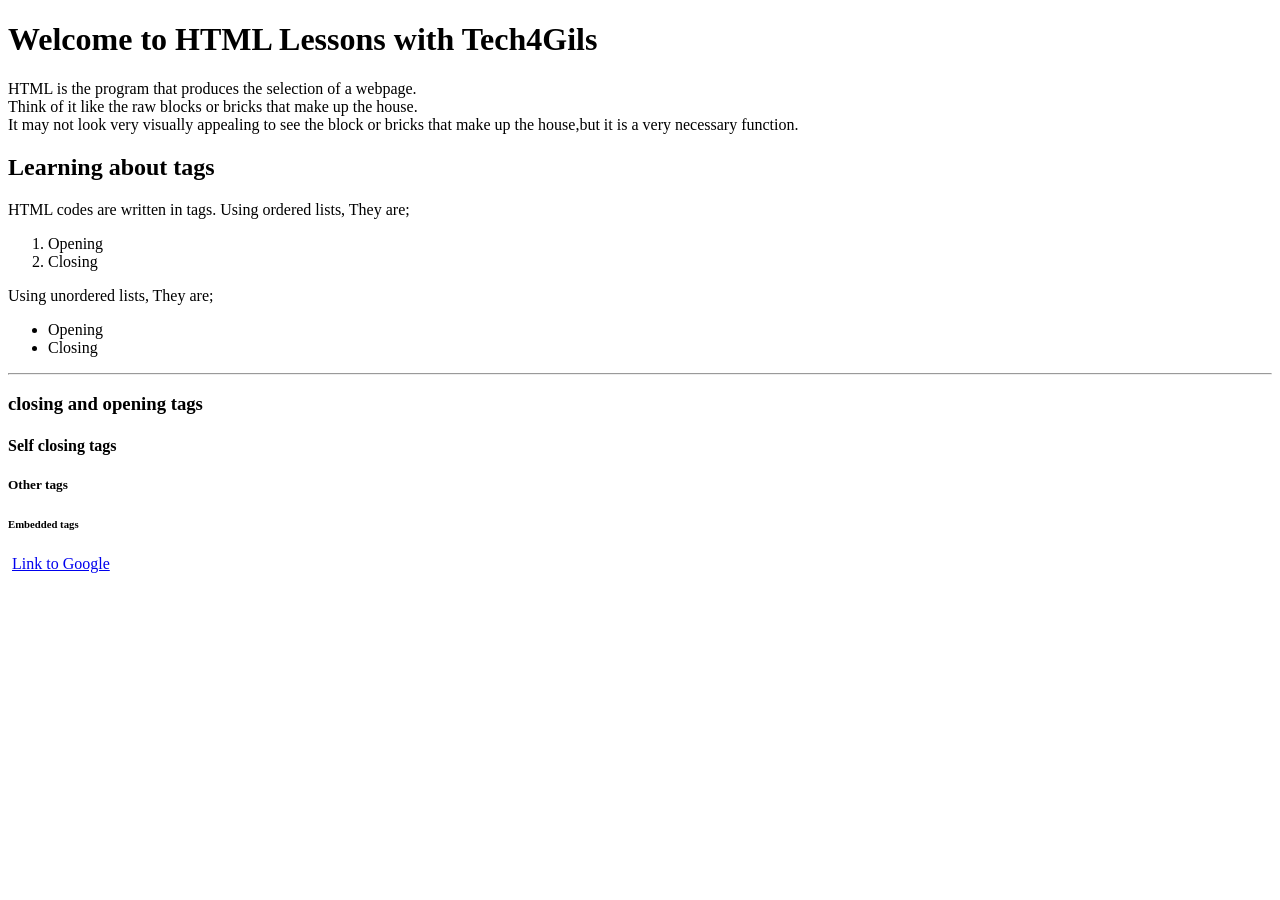
==== index.html @ 11d7a5d4 "adding index.html" ====
<!DOCTYPE html>
<html lang="en">
<head>
    <meta charset="UTF-8">
    <meta name="viewport" content="width=device-width, initial-scale=1.0">
    <title>HTML Practice</title>
</head>
<body> 
<h1>Welcome to HTML Lessons with Tech4Gils</h1>
<p>HTML is the program that produces the selection of a webpage. <br>
    Think of it like the raw blocks or bricks that make up the house. <br>
    It may not look very visually appealing to see the block or bricks that make up the house,but 
    it is a very necessary function.
</p>
<h2>Learning about tags</h2> 
<p>HTML codes are written in tags. Using ordered lists, They are;</p> 
<ol>
    <li>Opening</li>
    <li>Closing</li>
</ol>
<p>Using unordered lists, They are;</p>
<ul>
    <li>Opening</li>
    <li>Closing</li>
</ul>
<hr>
<h3>closing and opening tags</h3>
<h4>Self closing tags</h4>
<h5>Other tags</h5>
 <h6>Embedded tags</h6> 
<!-- This is a comment -->
<img src="https://tse2.mm.bing.net/th/id/OIP.Q7nrhnMWEdkvrWRYjsnF8AHaLH?rs=1&pid=ImgDetMain&o=7&rm=3" alt="">
<a href="https://en.wikipedia.org/wiki/Google" target="_blank" rel="noopener noreferrer">Link to Google</a>
  <img src="https://tse2.mm.bing.net/th/id/OIP.Q7nrhnMWEdkvrWRYjsnF8AHaLH?rs=1&pid=ImgDetMain&o=7&rm=3" alt="">    
</body>
</html>
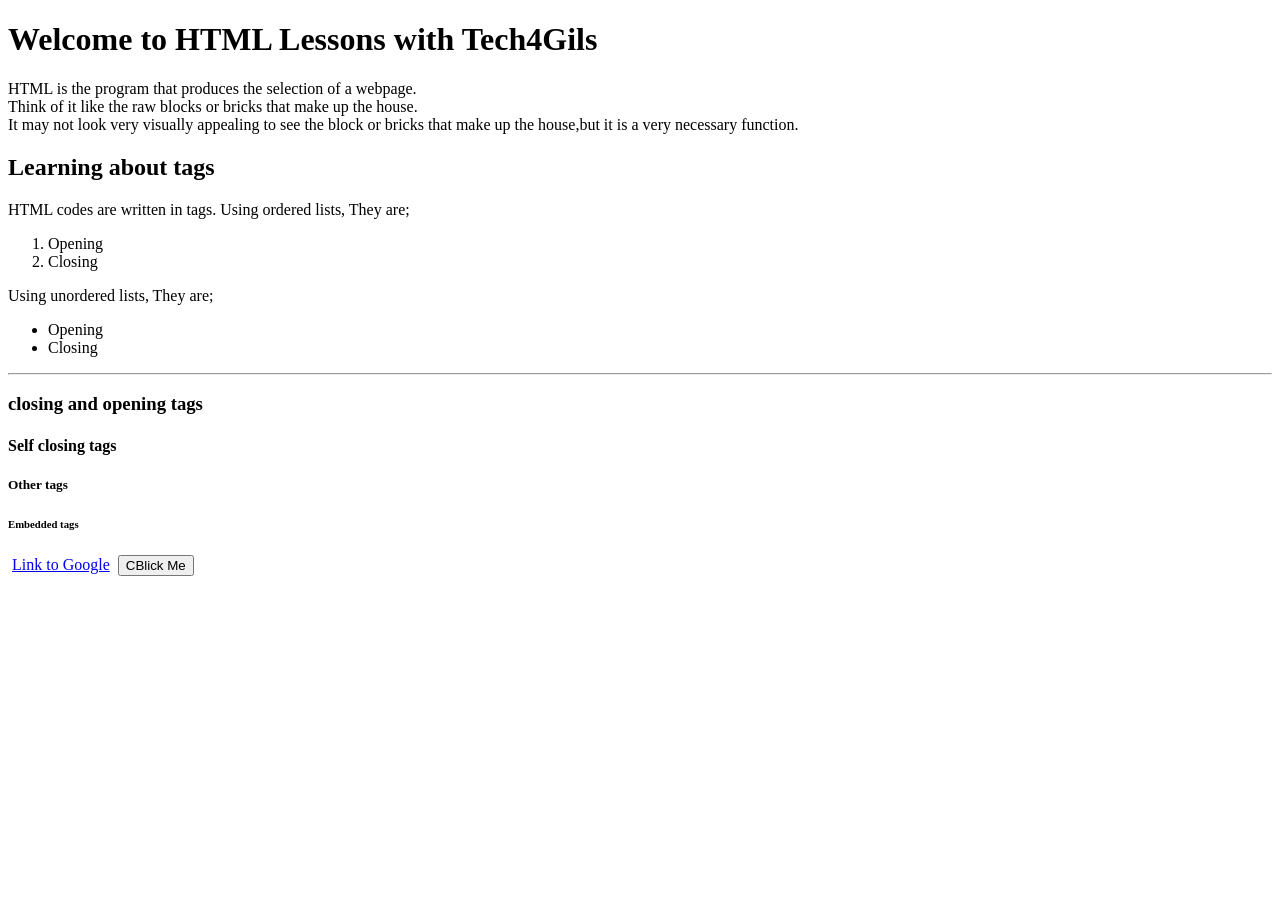
==== commit 1fdfdc87: "adding index.html" ====
--- a/index.html
+++ b/index.html
@@ -31,6 +31,7 @@
 <!-- This is a comment -->
 <img src="https://tse2.mm.bing.net/th/id/OIP.Q7nrhnMWEdkvrWRYjsnF8AHaLH?rs=1&pid=ImgDetMain&o=7&rm=3" alt="">
 <a href="https://en.wikipedia.org/wiki/Google" target="_blank" rel="noopener noreferrer">Link to Google</a>
-  <img src="https://tse2.mm.bing.net/th/id/OIP.Q7nrhnMWEdkvrWRYjsnF8AHaLH?rs=1&pid=ImgDetMain&o=7&rm=3" alt="">    
+  <img src="https://tse2.mm.bing.net/th/id/OIP.Q7nrhnMWEdkvrWRYjsnF8AHaLH?rs=1&pid=ImgDetMain&o=7&rm=3" alt=""> 
+   <button>CBlick Me</button>   
 </body>
 </html>
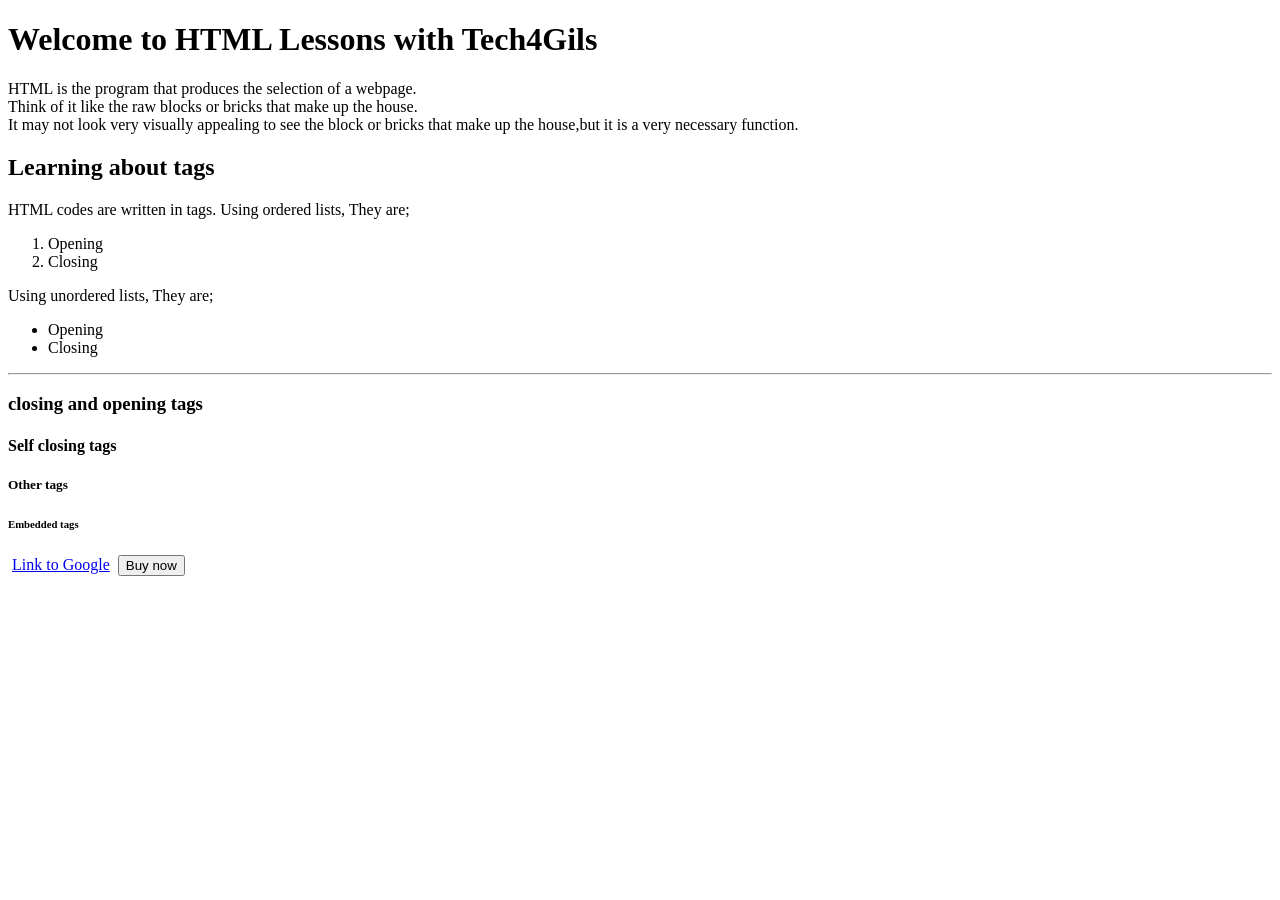
==== commit cfcde3be: "add some font styles" ====
--- a/index.html
+++ b/index.html
@@ -32,6 +32,7 @@
 <img src="https://tse2.mm.bing.net/th/id/OIP.Q7nrhnMWEdkvrWRYjsnF8AHaLH?rs=1&pid=ImgDetMain&o=7&rm=3" alt="">
 <a href="https://en.wikipedia.org/wiki/Google" target="_blank" rel="noopener noreferrer">Link to Google</a>
   <img src="https://tse2.mm.bing.net/th/id/OIP.Q7nrhnMWEdkvrWRYjsnF8AHaLH?rs=1&pid=ImgDetMain&o=7&rm=3" alt=""> 
-   <button>CBlick Me</button>   
+   <button>Buy now</button>   
+   
 </body>
 </html>
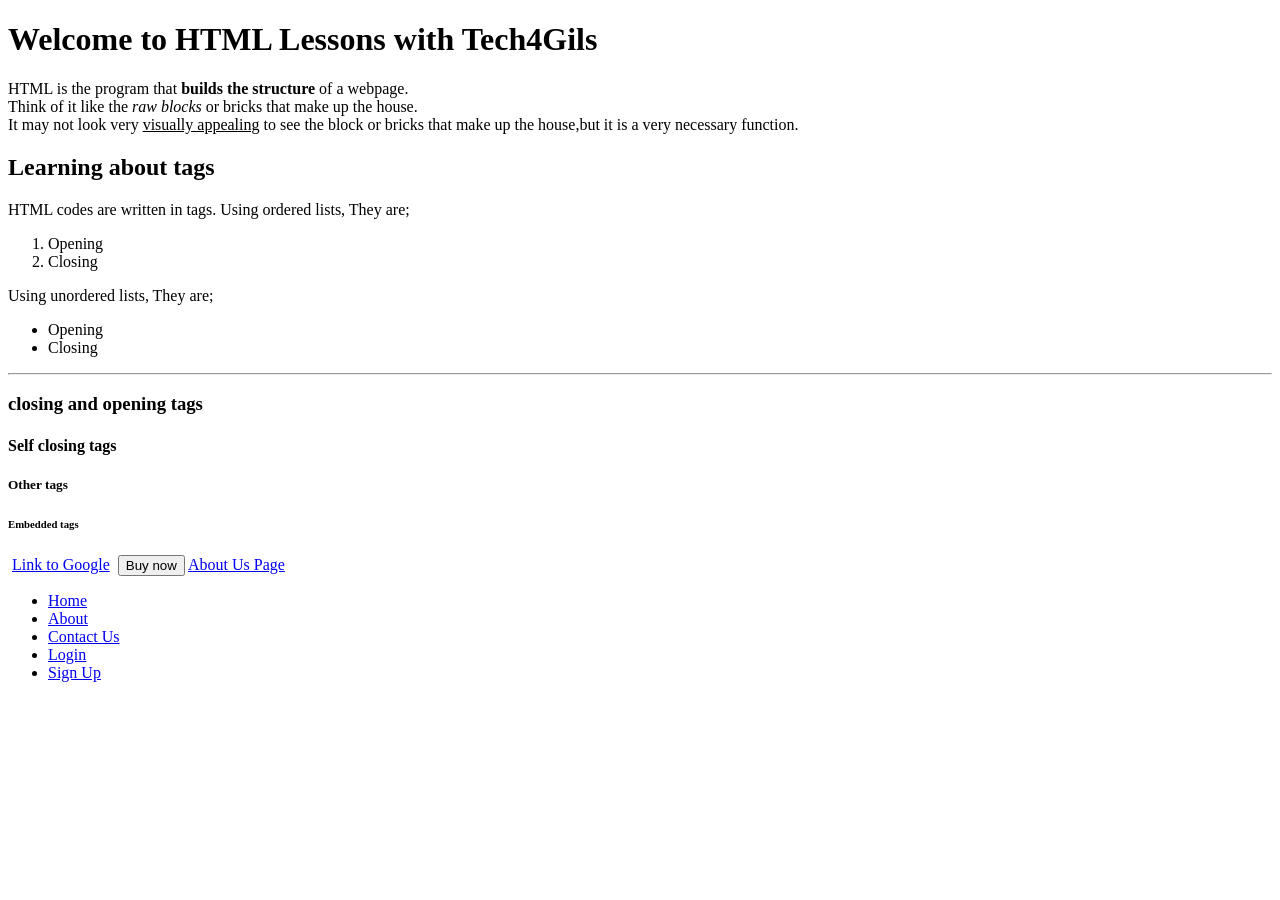
==== commit eef8fa1f: "added the navigation links to my home page" ====
--- a/index.html
+++ b/index.html
@@ -7,9 +7,9 @@
 </head>
 <body> 
 <h1>Welcome to HTML Lessons with Tech4Gils</h1>
-<p>HTML is the program that produces the selection of a webpage. <br>
-    Think of it like the raw blocks or bricks that make up the house. <br>
-    It may not look very visually appealing to see the block or bricks that make up the house,but 
+<p>HTML is the program that <b>builds the structure</b> of a webpage. <br>
+    Think of it like the <i>raw blocks</i> or bricks that make up the house. <br>
+    It may not look very <u>visually appealing</u> to see the block or bricks that make up the house,but 
     it is a very necessary function.
 </p>
 <h2>Learning about tags</h2> 
@@ -33,6 +33,14 @@
 <a href="https://en.wikipedia.org/wiki/Google" target="_blank" rel="noopener noreferrer">Link to Google</a>
   <img src="https://tse2.mm.bing.net/th/id/OIP.Q7nrhnMWEdkvrWRYjsnF8AHaLH?rs=1&pid=ImgDetMain&o=7&rm=3" alt=""> 
    <button>Buy now</button>   
-   
+<a href="pages/about.html" target="_blank" rel="noopener noreferrer">About Us Page</a>
+<ul>
+    <li><a href="index.html" target="_self" rel="noopener noreferrer">Home</a></li>
+    <li><a href="pages/about.html" target="_self" rel="noopener noreferrer">About</a></li>
+    <li><a href="pages/contact.html" target="_self" rel="noopener noreferrer">Contact Us</a></li>
+    <li><a href="pages/login.html" target="_self" rel="noopener noreferrer">Login</a></li>
+    <li><a href="pages/signup.html" target="_self" rel="noopener noreferrer">Sign Up</a></li>
+</ul>
+<img src="lesson1/images/william-hook-9e9PD9blAto-unsplash.jpg" alt="">
 </body>
 </html>
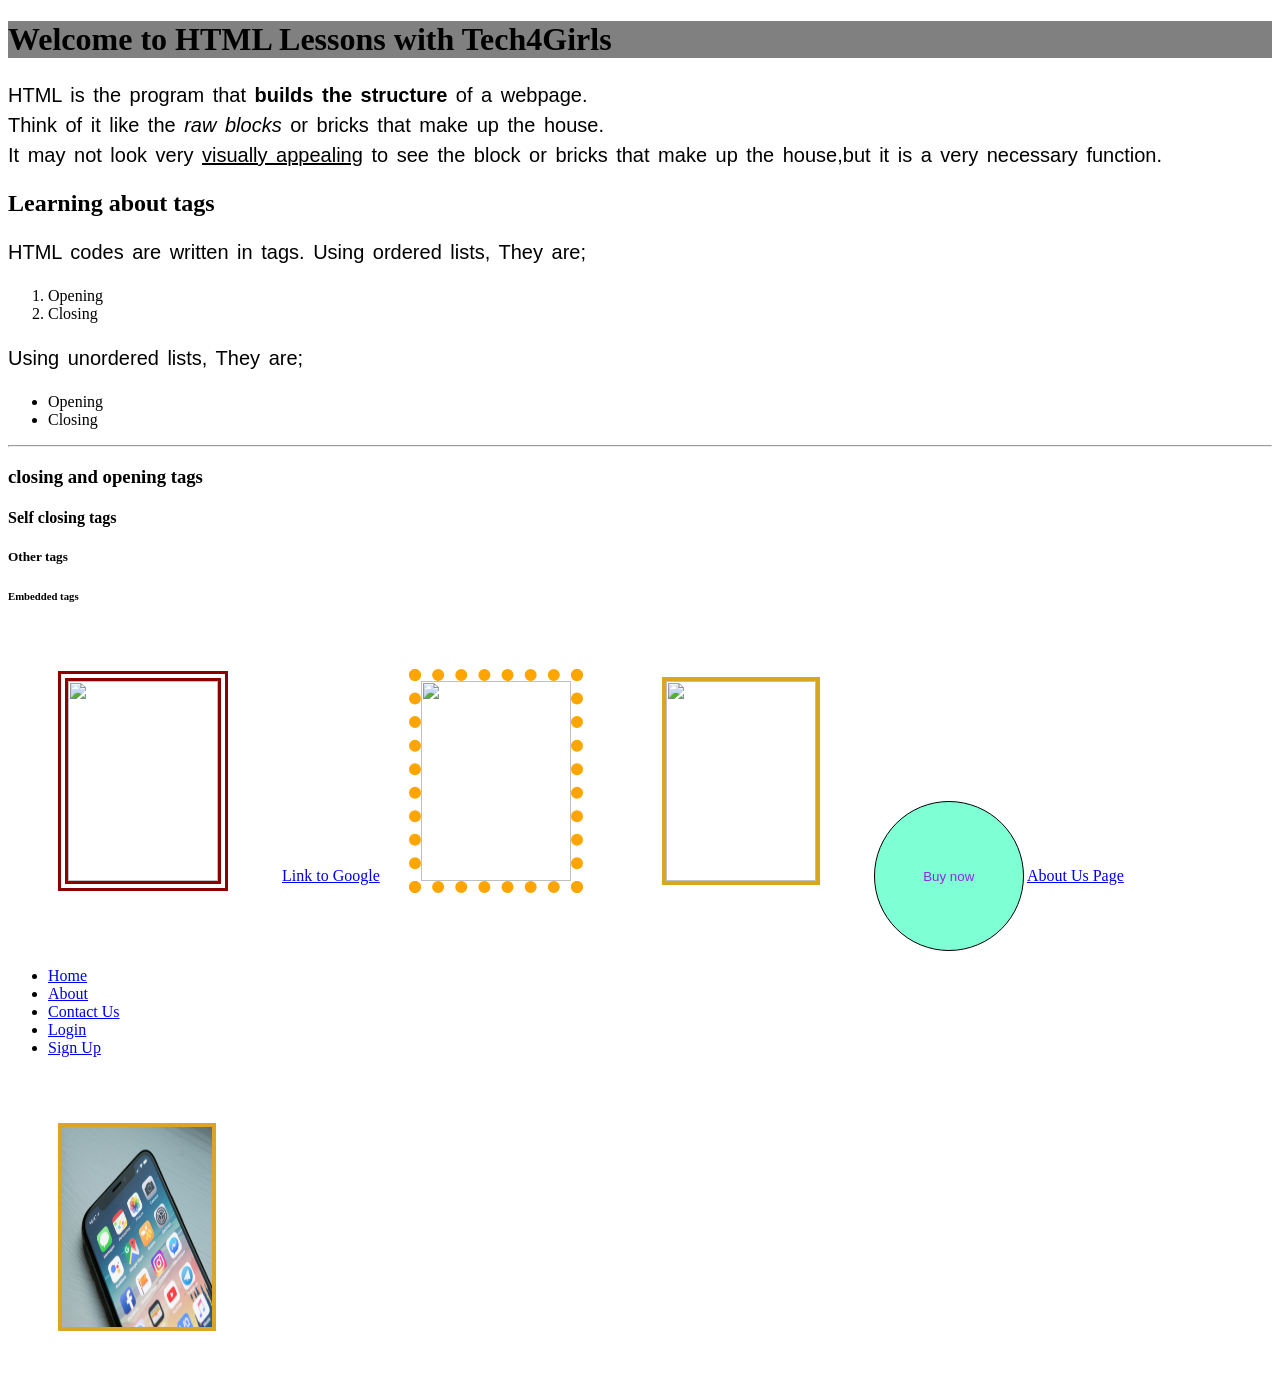
==== commit 271a6715: "added styles" ====
--- a/index.html
+++ b/index.html
@@ -4,9 +4,45 @@
     <meta charset="UTF-8">
     <meta name="viewport" content="width=device-width, initial-scale=1.0">
     <title>HTML Practice</title>
+   <style>
+    img{
+        width: 150px;
+        height: 200px;
+        border: 4px solid goldenrod;
+        margin: 50px;
+    }
+    .img1{
+        border: 10px double darkred;/* the 3 values represent: border-width, border-style and border-color*/
+        margin: 10px 50px;/* the 2 values represent: top and botton left&right*/
+    }
+    .img2{
+        border: 12px dotted orange;
+        margin: 10px 25px 20px; /*! the 3 values represent: top, left and right button*/
+    }
+    p{
+        font-family: 'Franklin Gothic Medium', 'Arial Narrow', Arial, sans-serif;
+        font-size: 20px;
+        font-weight: lighter;
+        word-spacing:3px;
+        line-height: 1.5;
+        text-align:justify;
+        overflow-x: hidden;
+    }
+    button{
+        color:blueviolet;
+        background-color:aquamarine;
+        opacity: 1.0;
+        width: 150px;
+        height: 150px;
+        border: 1px solid black;
+        border-radius: 50%;
+    }
+
+   </style> 
+   
 </head>
-<body> 
-<h1>Welcome to HTML Lessons with Tech4Gils</h1>
+<body>
+<h1 style="background-color: gray;">Welcome to HTML Lessons with Tech4Girls</h1>
 <p>HTML is the program that <b>builds the structure</b> of a webpage. <br>
     Think of it like the <i>raw blocks</i> or bricks that make up the house. <br>
     It may not look very <u>visually appealing</u> to see the block or bricks that make up the house,but 
@@ -29,9 +65,10 @@
 <h5>Other tags</h5>
  <h6>Embedded tags</h6> 
 <!-- This is a comment -->
-<img src="https://tse2.mm.bing.net/th/id/OIP.Q7nrhnMWEdkvrWRYjsnF8AHaLH?rs=1&pid=ImgDetMain&o=7&rm=3" alt="">
+<img class="img1" src="https://tse2.mm.bing.net/th/id/OIP.Q7nrhnMWEdkvrWRYjsnF8AHaLH?rs=1&pid=ImgDetMain&o=7&rm=3" alt="">
 <a href="https://en.wikipedia.org/wiki/Google" target="_blank" rel="noopener noreferrer">Link to Google</a>
-  <img src="https://tse2.mm.bing.net/th/id/OIP.Q7nrhnMWEdkvrWRYjsnF8AHaLH?rs=1&pid=ImgDetMain&o=7&rm=3" alt=""> 
+  <img class="img2" src="https://tse2.mm.bing.net/th/id/OIP.Q7nrhnMWEdkvrWRYjsnF8AHaLH?rs=1&pid=ImgDetMain&o=7&rm=3" alt="">
+ <img src="https://tse2.mm.bing.net/th/id/OIP.Q7nrhnMWEdkvrWRYjsnF8AHaLH?rs=1&pid=ImgDetMain&o=7&rm=3" alt="">   
    <button>Buy now</button>   
 <a href="pages/about.html" target="_blank" rel="noopener noreferrer">About Us Page</a>
 <ul>
@@ -41,6 +78,6 @@
     <li><a href="pages/login.html" target="_self" rel="noopener noreferrer">Login</a></li>
     <li><a href="pages/signup.html" target="_self" rel="noopener noreferrer">Sign Up</a></li>
 </ul>
-<img src="lesson1/images/william-hook-9e9PD9blAto-unsplash.jpg" alt="">
+<img src="images/william-hook-9e9PD9blAto-unsplash.jpg" alt="">
 </body>
 </html>
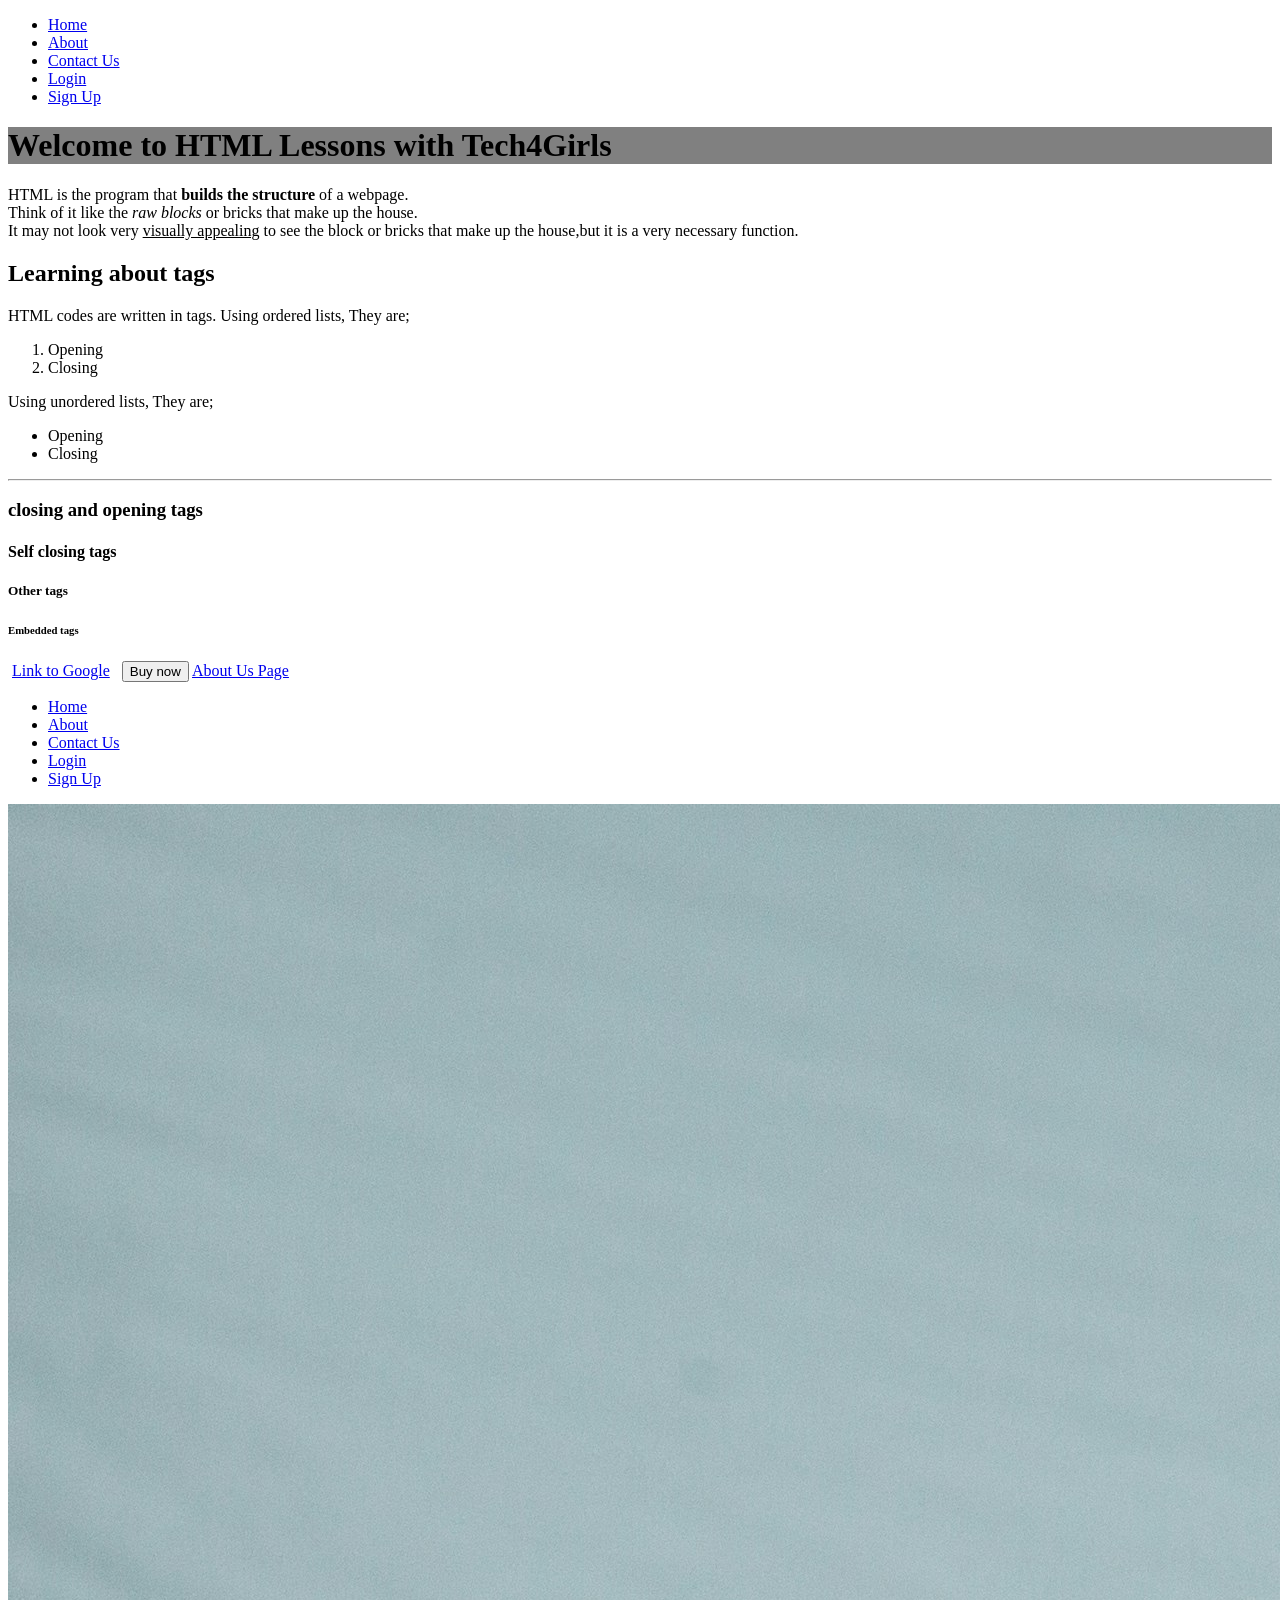
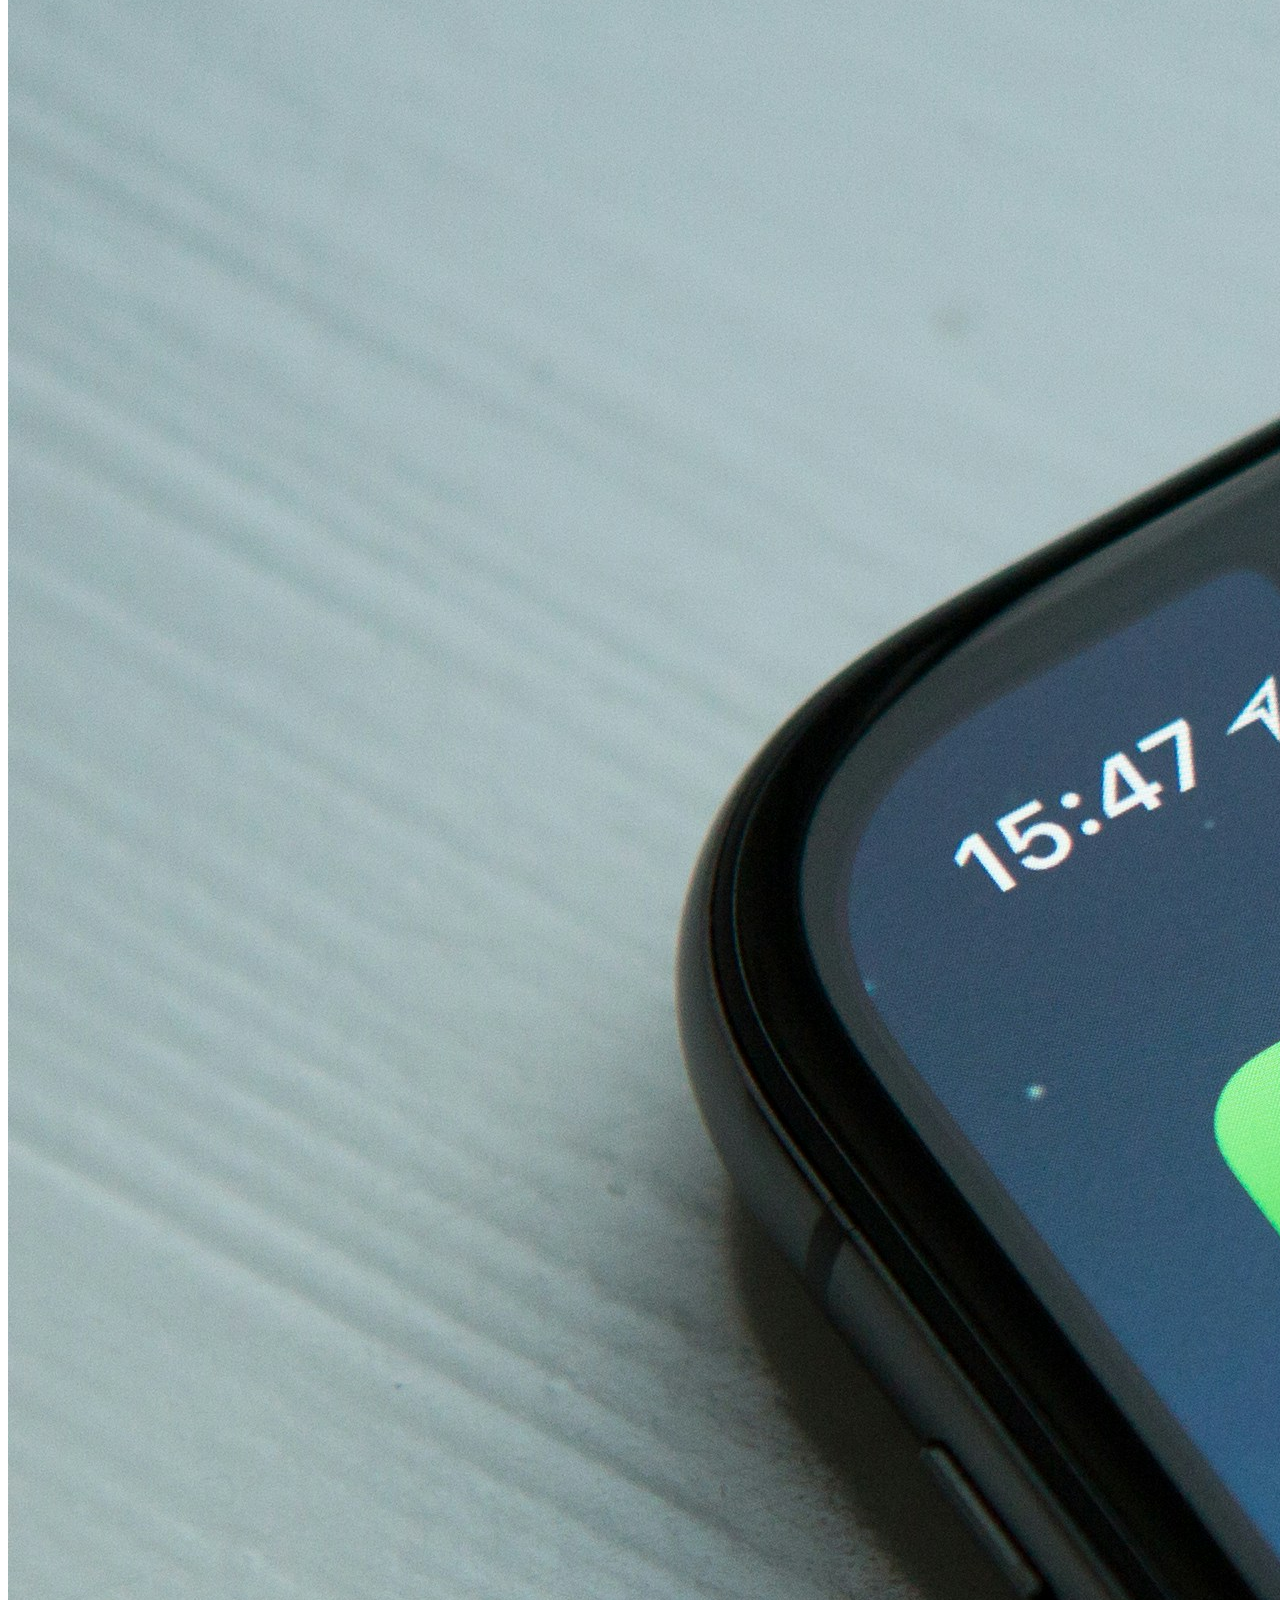
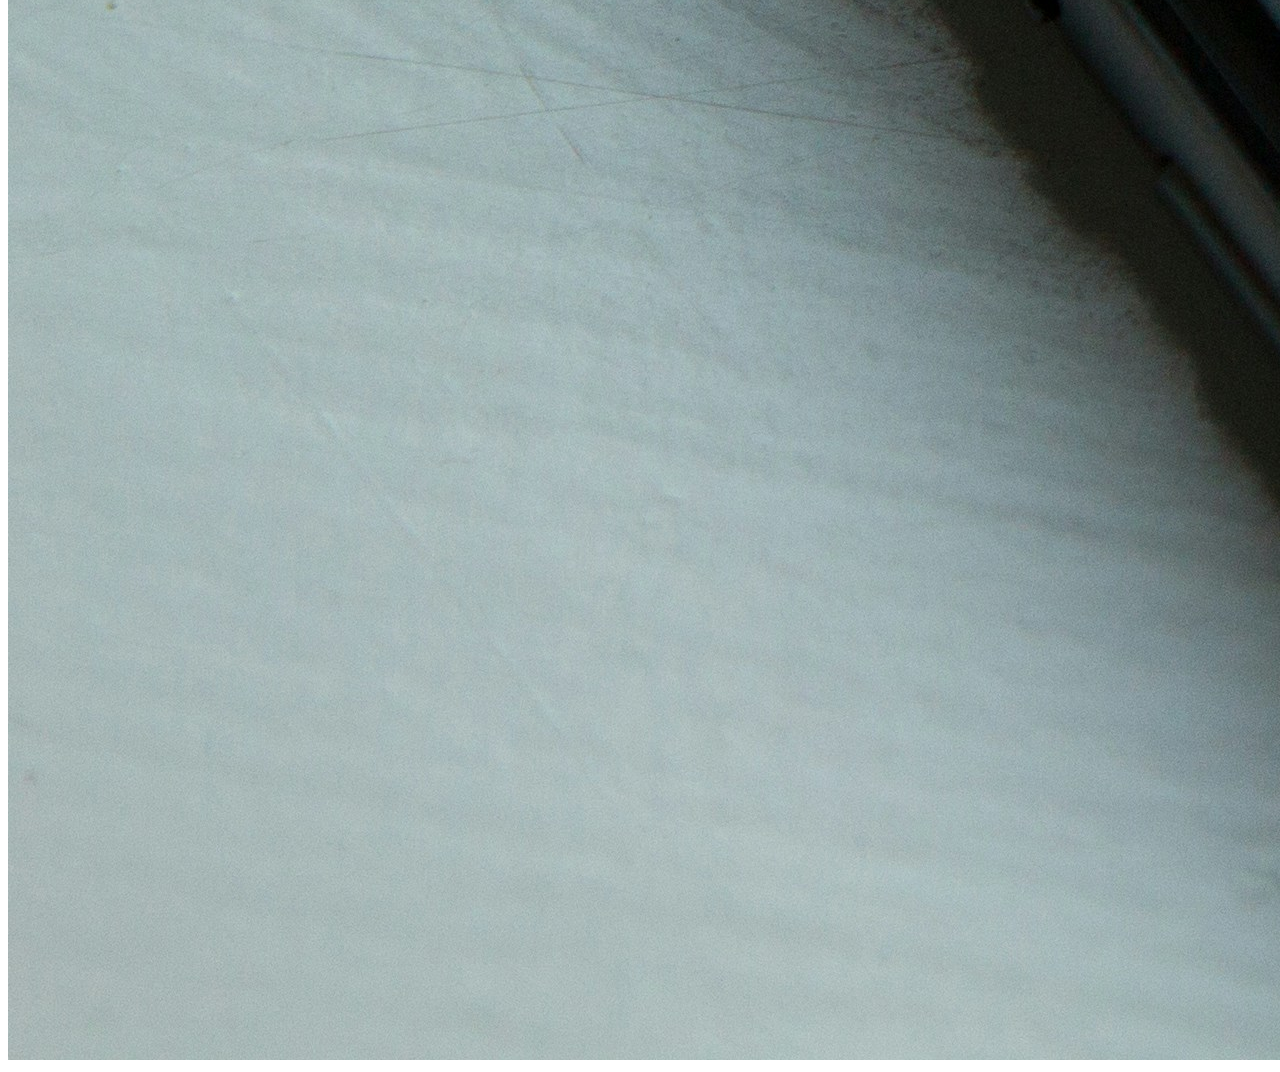
==== commit 0e541fc6: "external styling linked" ====
--- a/index.html
+++ b/index.html
@@ -4,49 +4,23 @@
     <meta charset="UTF-8">
     <meta name="viewport" content="width=device-width, initial-scale=1.0">
     <title>HTML Practice</title>
-   <style>
-    img{
-        width: 150px;
-        height: 200px;
-        border: 4px solid goldenrod;
-        margin: 50px;
-    }
-    .img1{
-        border: 10px double darkred;/* the 3 values represent: border-width, border-style and border-color*/
-        margin: 10px 50px;/* the 2 values represent: top and botton left&right*/
-    }
-    .img2{
-        border: 12px dotted orange;
-        margin: 10px 25px 20px; /*! the 3 values represent: top, left and right button*/
-    }
-    p{
-        font-family: 'Franklin Gothic Medium', 'Arial Narrow', Arial, sans-serif;
-        font-size: 20px;
-        font-weight: lighter;
-        word-spacing:3px;
-        line-height: 1.5;
-        text-align:justify;
-        overflow-x: hidden;
-    }
-    button{
-        color:blueviolet;
-        background-color:aquamarine;
-        opacity: 1.0;
-        width: 150px;
-        height: 150px;
-        border: 1px solid black;
-        border-radius: 50%;
-    }
-
-   </style> 
-   
+    <link rel="stylesheet" href="../lesson1/src/style.css">
 </head>
 <body>
-<h1 style="background-color: gray;">Welcome to HTML Lessons with Tech4Girls</h1>
-<p>HTML is the program that <b>builds the structure</b> of a webpage. <br>
-    Think of it like the <i>raw blocks</i> or bricks that make up the house. <br>
-    It may not look very <u>visually appealing</u> to see the block or bricks that make up the house,but 
-    it is a very necessary function.
+    <nav>
+        <ul>
+            <li><a href="index.html" target="_self" rel="noopener noreferrer">Home</a></li>
+            <li><a href="pages/about.html" target="_self" rel="noopener noreferrer">About</a></li>
+            <li><a href="pages/contact.html" target="_self" rel="noopener noreferrer">Contact Us</a></li>
+            <li><a href="pages/login.html" target="_self" rel="noopener noreferrer">Login</a></li>
+            <li><a href="pages/signup.html" target="_self" rel="noopener noreferrer">Sign Up</a></li>
+        </ul>
+    </nav>
+    <h1 style="background-color: gray;">Welcome to HTML Lessons with Tech4Girls</h1>
+    <p>HTML is the program that <b>builds the structure</b> of a webpage. <br>
+        Think of it like the <i>raw blocks</i> or bricks that make up the house. <br>
+        It may not look very <u>visually appealing</u> to see the block or bricks that make up the house,but 
+        it is a very necessary function.
 </p>
 <h2>Learning about tags</h2> 
 <p>HTML codes are written in tags. Using ordered lists, They are;</p> 
